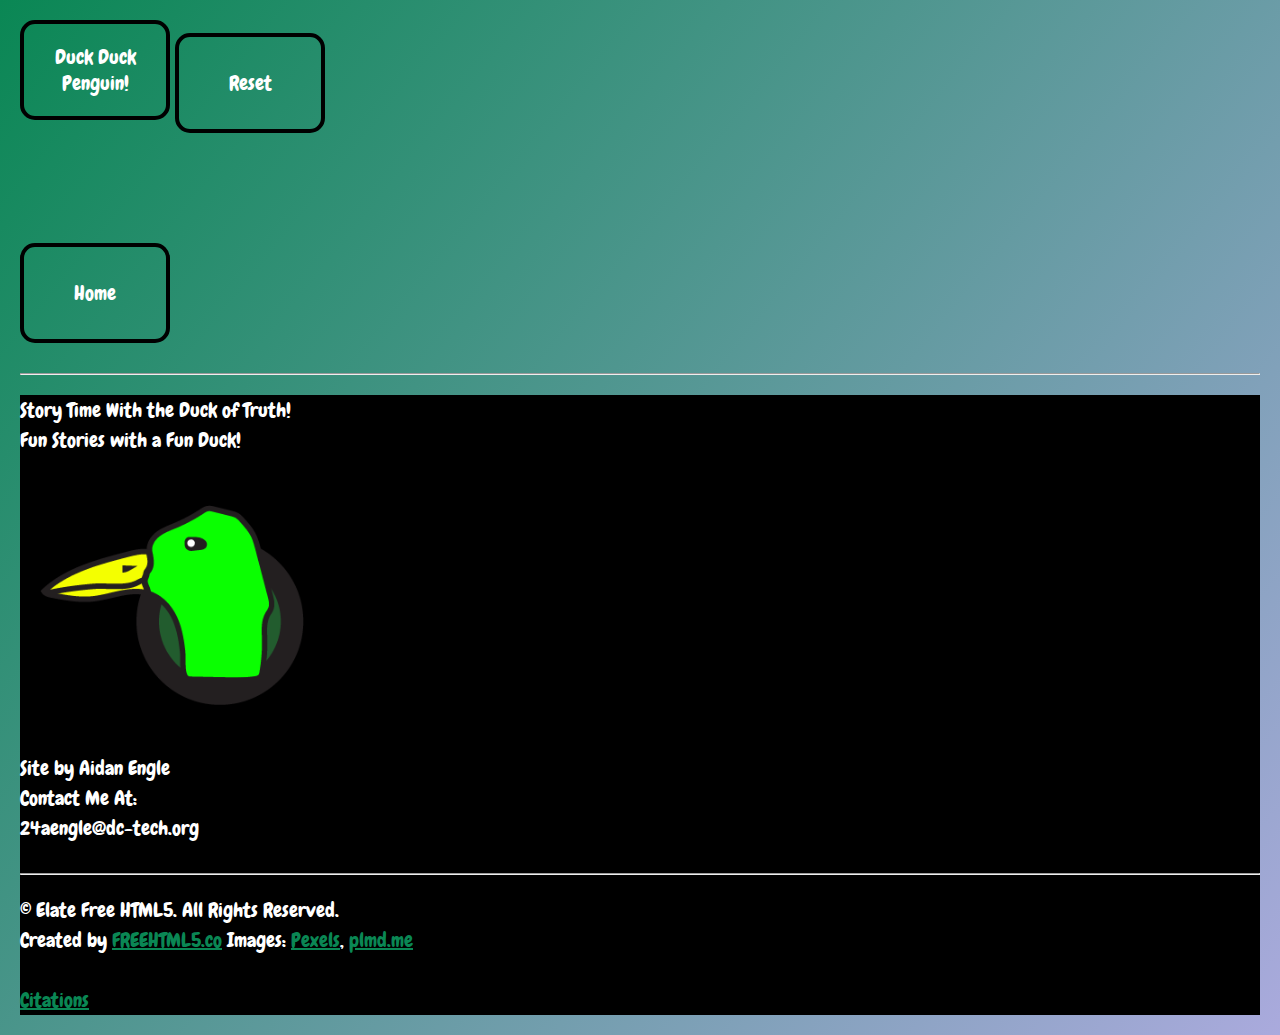
==== duck-duck-penguin/index.html @ 5f77db06 "Duck of Truth reuploaded." ====
<!DOCTYPE html>

<html>
    <head>
        <title>Duck Duck Penguin</title>
        <link rel="stylesheet" href="style.css">
        <link rel="icon" href="../Images/Story-Time-With-The-Duck-Of-Truth--No-Text2.png">
	<link rel="manifest" href="../Images/Story-Time-With-The-Duck-Of-Truth--No-Text2.png">
    </head>
    <body class="background">
    <button id="bird-generator">Duck Duck Penguin!</button>
    <button id="reset">Reset</button>
    <img id="truth" src="../images/The-Duck-Of-Truth!4-edi.png" style="display: none;" alt="The Duck of Truth. LUCKY!">

    <img id="cookie" src="../images/Cookie-The-Penguin-Animation-edi.jpg" style="display: none;" alt="OH NO! It's Cookie the Penguin! YOU LOSE!">
    <p id="game-over" style="display: none;">OH NO! You got Cookie! Game Over!</p>
    <p id="round"></p>
    <p id="high-score"></p>
    <br><br>
    <a href="../index.html"><button>Home</button></a>

    <script>
        document.getElementById("bird-generator").onclick = function() {
            duckDuckCookie();
        };
        document.getElementById("reset").onclick = function() {
            reset();
        }
        round = 1;
        highScore = round;
        chance = 5;

        function duckDuckCookie() {
            document.getElementById("truth").style.display = "none";
            document.getElementById("cookie").style.display = "none";
            number = 1 + Math.floor(Math.random() * 101);
            
            let roundText = "Round " + round;
            let truthSource = "../images/The-Duck-Of-Truth!4-edi.png";
            let cookieSource = "../images/Cookie-The-Penguin-Animation-edi.jpg"
            let truth = document.createElement("img");
            truth.src = truthSource;

            let cookie = document.createElement("img");
            cookie.src = cookieSource;

            if (round > highScore) {
                highScore = round;
            }

            let highScoreText = "High Score: " + highScore;

            document.getElementById("round").innerHTML = roundText;
            document.getElementById("high-score").innerHTML = highScoreText;

            if (number <= chance) {
                // cookie.style.display = "block";
                document.getElementById("cookie").style.display = "block";
                document.getElementById("game-over").style.display = "block";
                document.getElementById("bird-generator").style.display = "none";
            }
            else {
                // truth.style.display = "block";
                document.getElementById("truth").style.display = "block";
            }

            if (chance < 95) {
                chance += 5;
            }
            round+= 1;
            console.log(chance);
        }

        function reset() {
            chance = 5;
            document.getElementById("truth").style.display = "none";
            document.getElementById("cookie").style.display = "none";
            document.getElementById("game-over").style.display = "none";
            document.getElementById("bird-generator").style.display = "inline";
            round = 1;
        }

    </script>

<hr>
	<footer id="footer" role="contentinfo" style="background-color: rgb(0, 0, 0);">
		<a href="#" class="gotop js-gotop"><i class="icon-arrow-up2"></i></a>
		<div class="container">
			<div class="">
				
				<!-- Left  -->
				<div class="col-md-4 col-sm-6 col-xxs-12">
					<p>Story Time With the Duck of Truth!
						<br>
						Fun Stories with a Fun Duck!
					</p>
				</div>

				<!-- Center -->
				<div class="col-md-4 col-sm-6 col-xxs-12">
				<!--<div class="col-md-12 text-center">-->
					<img src="../images/Story-Time-With-The-Duck-Of-Truth--No-Text2.png" height="70px" alt="Story Time With the Duck of Truth Logo">
				</div>

				<!-- Right -->
				<div class="col-md-4 col-sm-6 col-xxs-12">
					<p>Site by Aidan Engle
						<br>
						Contact Me At:
						<br>
						24aengle@dc-tech.org
					</p>
					<hr>
					<p>&copy; Elate Free HTML5. All Rights Reserved. <br>Created by <a href="http://freehtml5.co/" target="_blank">FREEHTML5.co</a> Images: <a href="http://pexels.com/" target="_blank">Pexels</a>, <a href="http://plmd.me/" target="_blank">plmd.me</a></p>
                    <a href="../citation.html">Citations</a>
				</div>
				
			</div>
			
		</div>
	</footer>

    </body>
</html>
---- duck-duck-penguin/style.css ----
@font-face {
    font-family: "Chewy";
    src: url("../fonts/Chewy/Chewy-Regular.ttf");
  }


  .background {
    color: #fff;
    background-image: -webkit-gradient(linear, 0% 0%, 100% 100%, color-stop(0, #0A8754), color-stop(1, #aaaadd));
    margin: 20px;
  }
  
  .background button {
      border-style: solid;
      border-width: 4px;
      border-color: #000;
      margin-bottom: 20px;
      background: none;
  }


body {
    font-family: "Chewy", Arial, sans-serif;
    font-weight: 300;
    font-size: 20px;
    line-height: 1.5;
    color: #777777;
    color: #7f7f7f;
    background: #fff;
    height: 100%;
    position: relative;
  }
  
  a {
    color: #0A8754;
    -webkit-transition: 0.5s;
    -o-transition: 0.5s;
    transition: 0.5s;
  }
  a:hover, a:active, a:focus {
    color: #ececec;
    outline: none;
  }
  
  p {
    margin-bottom: 1.5em;
  }

section {
    text-align: center;
}

button {
    font-family: "Chewy", Arial, sans-serif;
    font-size: 20px;
    background: #0A8754;
    color: #fff;
    padding: 20p;
    border-radius: 15px;
    border: none;
    transition: 0.4s;
    width: 150px;
    height: 100px;
}

button:hover {
    background: #333333;
    color: #fff;
    padding: 20px;
}

table {
    margin: auto;
    max-height: 200px;
    width: auto;
  }

img {
    height: 200px;
    width: auto;
    margin: 20px;
}

.game--container {
    display: grid;
    grid-template-columns: repeat(3, auto);
    width: 306px;
    margin: 20px auto;
}

.cell {
    font-family: "Permanent Marker", cursive;
    width: 100px;
    height: 100px;
    box-shadow: 0 0 0 1px #333333;
    border: 1px solid #333333;
    cursor: pointer;

    line-height: 100px;
    font-size: 60px;
}
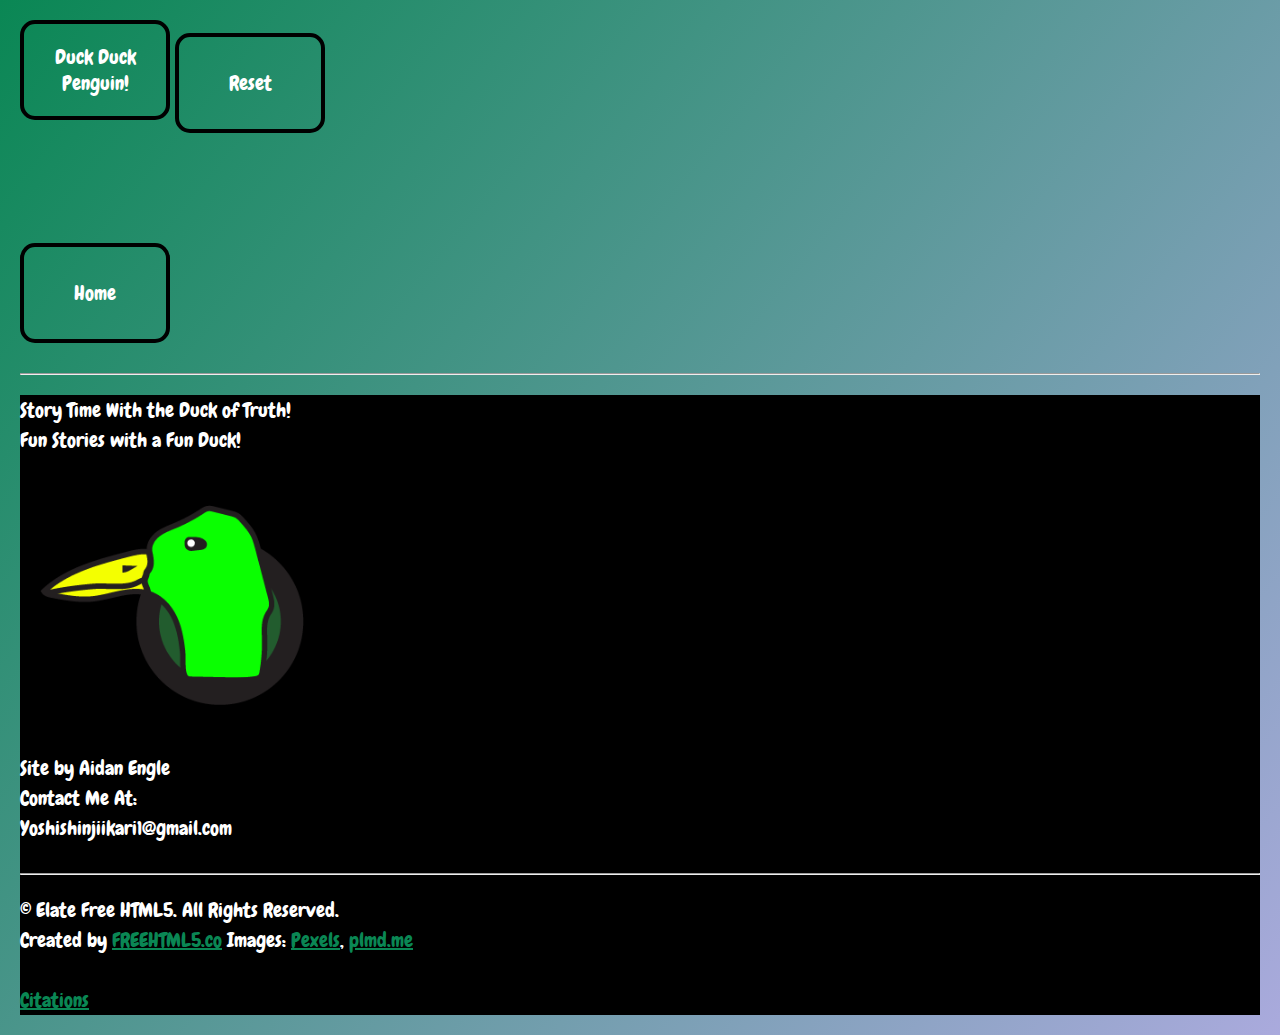
==== commit cb67aa0a: "2024 Updates" ====
--- a/duck-duck-penguin/index.html
+++ b/duck-duck-penguin/index.html
@@ -108,7 +108,7 @@
 						<br>
 						Contact Me At:
 						<br>
-						24aengle@dc-tech.org
+						Yoshishinjiikari1@gmail.com
 					</p>
 					<hr>
 					<p>&copy; Elate Free HTML5. All Rights Reserved. <br>Created by <a href="http://freehtml5.co/" target="_blank">FREEHTML5.co</a> Images: <a href="http://pexels.com/" target="_blank">Pexels</a>, <a href="http://plmd.me/" target="_blank">plmd.me</a></p>
